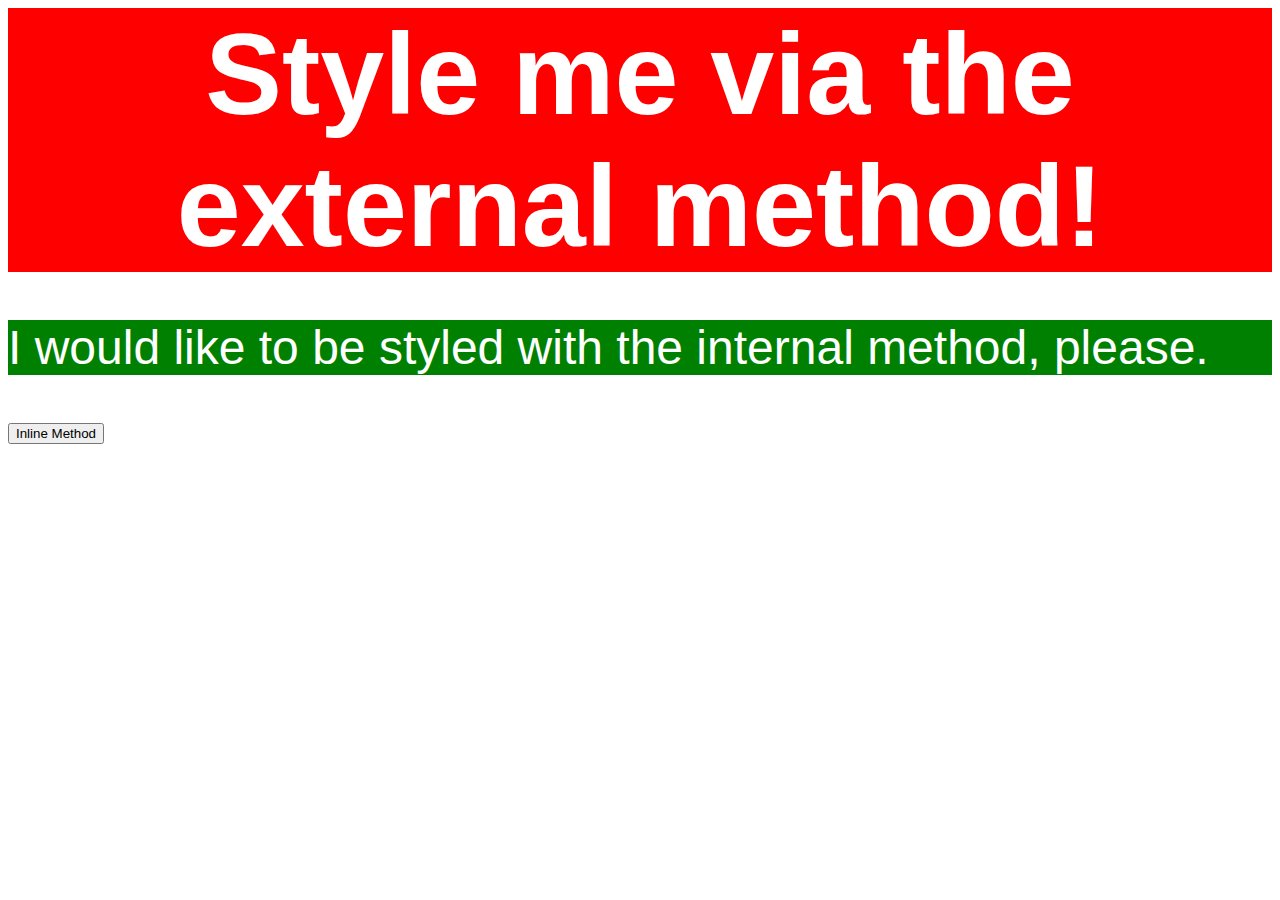
==== foundations/01-css-methods/index.html @ afe15f1f "Added styles using external and internal methods" ====
<!DOCTYPE html>
<html lang="en">
  <head>
    <meta charset="UTF-8">
    <meta http-equiv="X-UA-Compatible" content="IE=edge">
    <meta name="viewport" content="width=device-width, initial-scale=1.0">
    <title>Methods for Adding CSS</title>
    <link rel="stylesheet" href="styles.css">
    <style>
      p {
        background-color: green;
        font-family:'Franklin Gothic Medium', 'Arial Narrow', Arial, sans-serif;
        font-size: 48px;
        color: white;
      }
    </style>
  </head>
  <body>
    <div>Style me via the external method!</div>
    <p>I would like to be styled with the internal method, please.</p>
    <button>Inline Method</button>
  </body>
</html>
---- foundations/01-css-methods/styles.css ----
div{
    color: white;
    background-color: red;
    font-family: Arial, Helvetica, sans-serif;
    font-weight: 900;
    font-size: 115px;
    text-align: center;
}
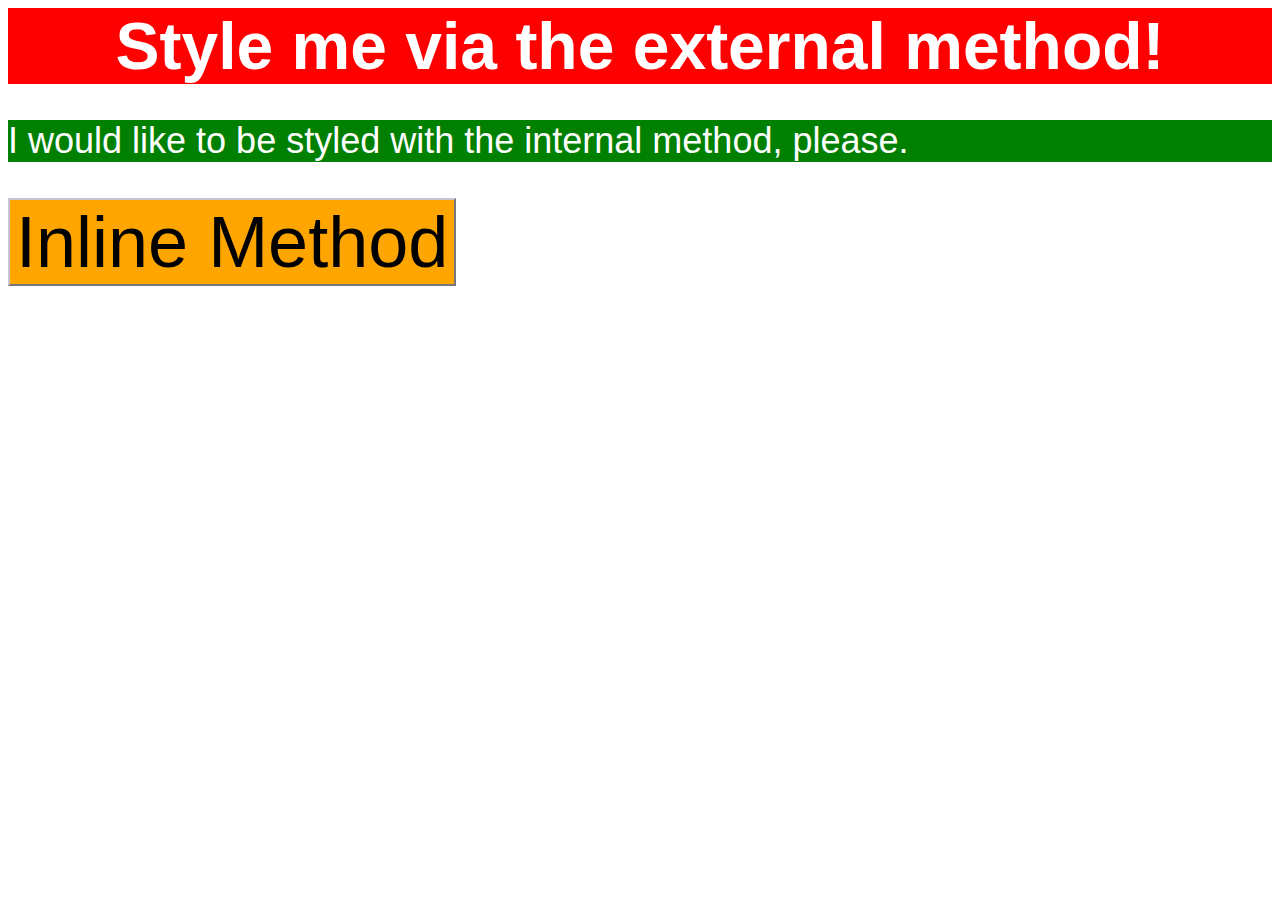
==== commit aa25dc90: "Added inline style to button, adjusted font values" ====
--- a/foundations/01-css-methods/index.html
+++ b/foundations/01-css-methods/index.html
@@ -10,7 +10,7 @@
       p {
         background-color: green;
         font-family:'Franklin Gothic Medium', 'Arial Narrow', Arial, sans-serif;
-        font-size: 48px;
+        font-size: 36px;
         color: white;
       }
     </style>
@@ -18,6 +18,12 @@
   <body>
     <div>Style me via the external method!</div>
     <p>I would like to be styled with the internal method, please.</p>
-    <button>Inline Method</button>
+    <button style="
+    background-color: orange;
+    font-family:'Segoe UI', Tahoma, Geneva, Verdana, sans-serif;
+    font-size: 72px;
+    border-color: #C5C6D0;
+    "
+    >Inline Method</button>
   </body>
 </html>--- a/foundations/01-css-methods/styles.css
+++ b/foundations/01-css-methods/styles.css
@@ -2,7 +2,7 @@
     color: white;
     background-color: red;
     font-family: Arial, Helvetica, sans-serif;
-    font-weight: 900;
-    font-size: 115px;
+    font-weight: bold;
+    font-size: 66px;
     text-align: center;
 }
